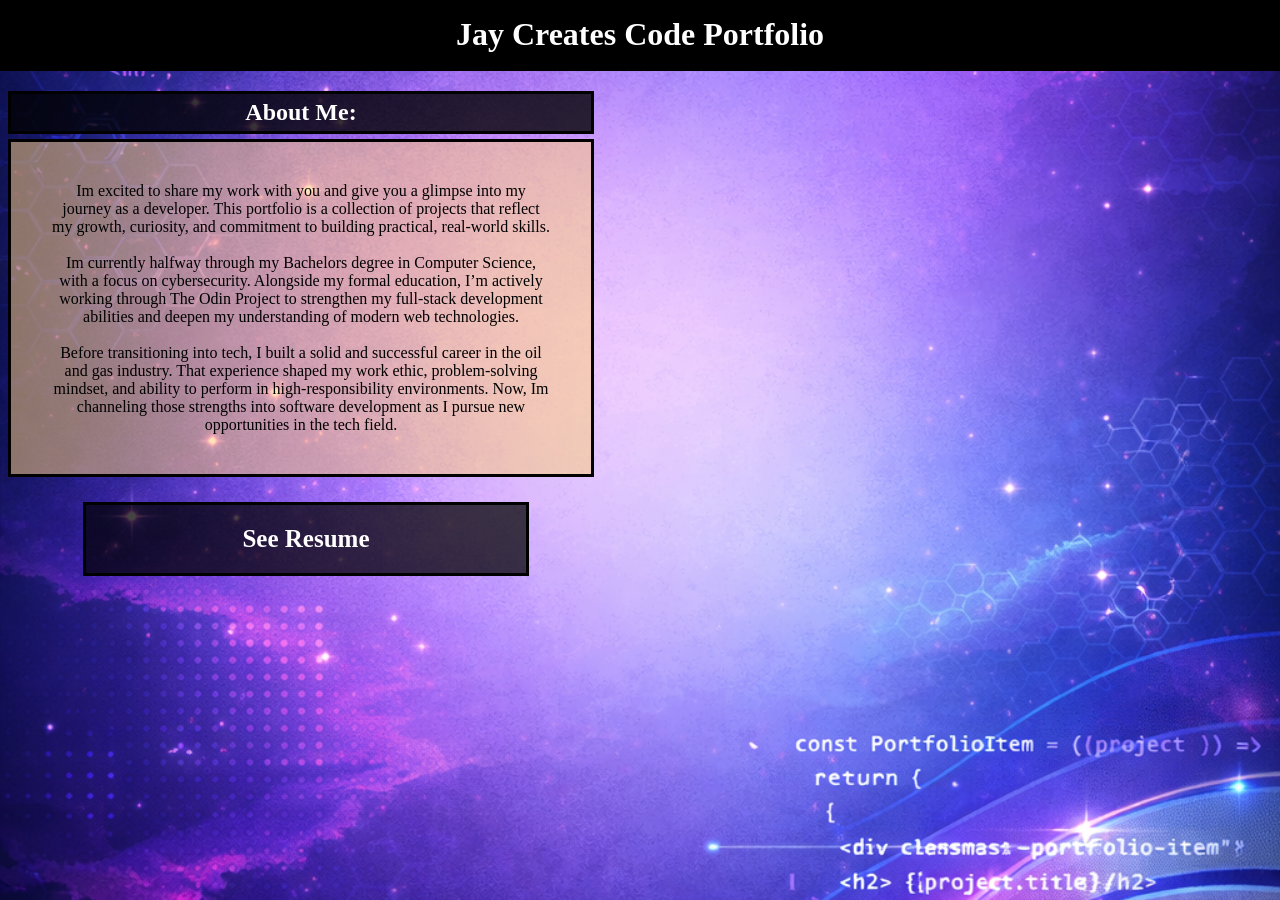
==== index.html @ 581bcc02 "Redesigned CSS Changed background photo, and padding colors to match a theme better. Still need to r" ====
<!DOCTYPE html>
<html lang="en">
<head>
    <meta charset="UTF-8">
    <meta name="viewport" content="width=device-width, initial-scale=1.0">
    <link rel="stylesheet" href="style.css">
    <title>Portfolio Website</title>
</head>
<body>
    <h1 id="title">Jay Creates Code Portfolio</h1>

    <h2 id="about-me-border">About Me:</h2> 

    <p class="homepage-introduction">
        Im excited to share my work with you and give you a glimpse into my journey as a developer. This portfolio is a collection of projects that reflect my growth, curiosity, and commitment to building practical, real-world skills. <br><br>
        Im currently halfway through my Bachelors degree in Computer Science, with a focus on cybersecurity. Alongside my formal education, I’m actively working through The Odin Project to strengthen my full-stack development abilities and deepen my understanding of modern web technologies. <br> <br>
        Before transitioning into tech, I built a solid and successful career in the oil and gas industry. That experience shaped my work ethic, problem-solving mindset, and ability to perform in high-responsibility environments. Now, Im channeling those strengths into software development as I pursue new opportunities in the tech field.
    </p>
  
    <p id="resume-button">See Resume</p>
  
</body>
</html>
---- style.css ----
body {
    background-image: url(images/code-background.png);
    background-repeat: no-repeat;
    background-size: cover;
    background-attachment: fixed;
    background-position: center;
    /*fixed the image link*/
}

.homepage-introduction {
    text-align:center;
    border: 500px;
    border: solid;
    border-color: black;
    width: 500px;
    margin-top: -15px;
    padding: 40px;
    background-color: rgba(253, 205, 123, 0.526);

}
#about-me-border  {
    text-align: center;
    color: white;
    border: 2px;
    border: solid;
    border-color: rgb(0, 0, 0);
    width: 500px;
    padding: 40px;
    padding-top: 5px;
    padding-bottom: 5px;
    background-color: rgba(0, 0, 0, 0.791);

}

#title {
    text-align:center;
    color: white;
    border-style: solid;
    border-width: 3px;
    border-color: black;
    padding: 15px;
    background-color: rgb(0, 0, 0);
    margin: -10px;
    margin-bottom: 20px;
   

    
}

#about-me-heading { 
    text-align:center;
    border: 500px;
    width: 500px;
    margin-top: -15px; 
}

#resume-button {
    font-size: 25px;
    color: white;
    font-weight: bold;
    text-align:center;
    width: 400px;
    margin-left: 75px;
    padding: 20px;
    border-style: solid;
    border-color: black;
    background-color: rgba(0, 0, 0, 0.73);
}
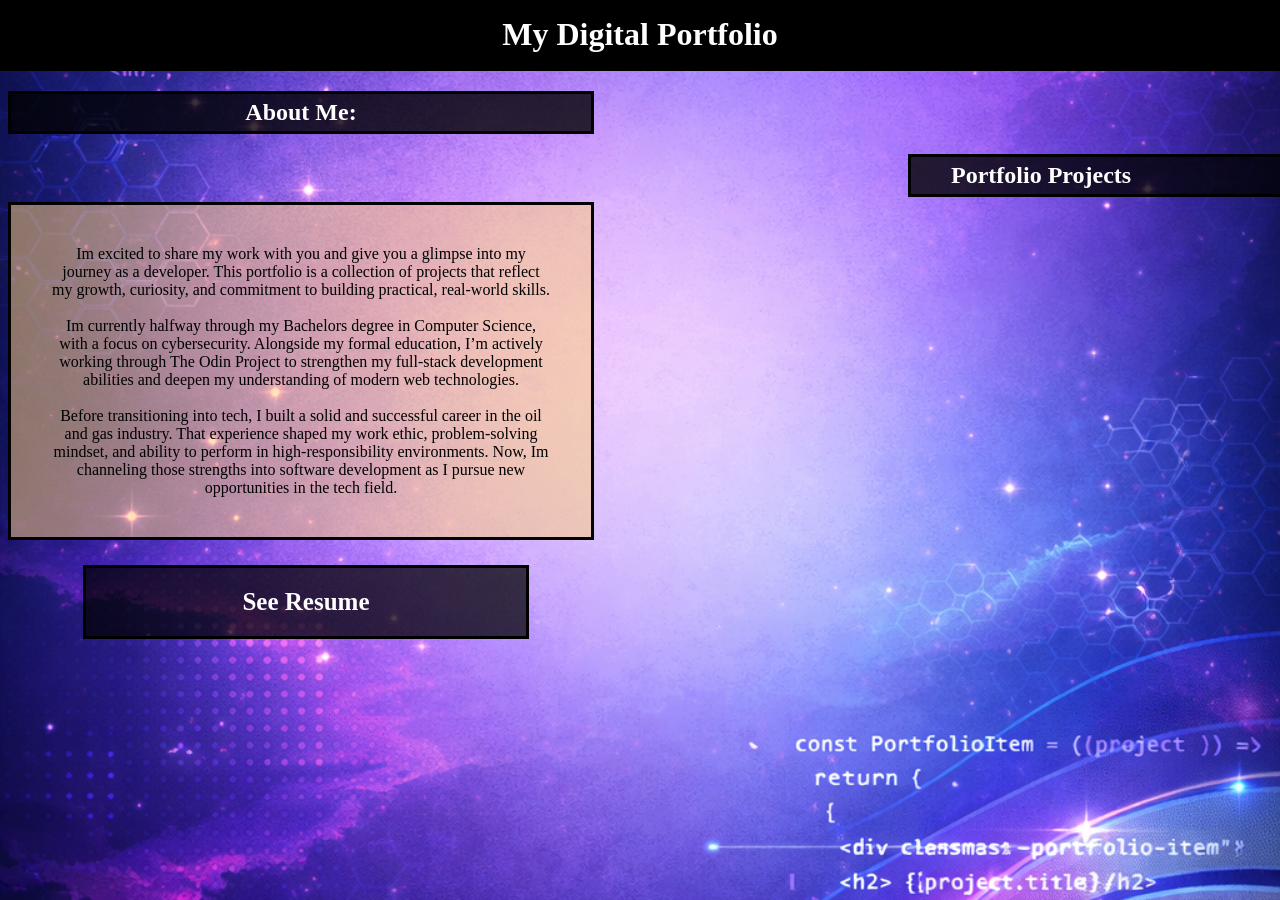
==== commit 31ace25d: ". .." ====
--- a/index.html
+++ b/index.html
@@ -7,9 +7,10 @@
     <title>Portfolio Website</title>
 </head>
 <body>
-    <h1 id="title">Jay Creates Code Portfolio</h1>
+    <h1 id="title">My Digital Portfolio</h1>
 
     <h2 id="about-me-border">About Me:</h2> 
+    <h2 id="portfolio-projects-banner">Portfolio Projects</h2>
 
     <p class="homepage-introduction">
         Im excited to share my work with you and give you a glimpse into my journey as a developer. This portfolio is a collection of projects that reflect my growth, curiosity, and commitment to building practical, real-world skills. <br><br>
--- a/style.css
+++ b/style.css
@@ -65,4 +65,22 @@
     border-style: solid;
     border-color: black;
     background-color: rgba(0, 0, 0, 0.73);
+}
+
+#portfolio-projects-banner {
+    display: flex;
+    justify-content: space-between;
+    align-items: center;
+    width: 500px;
+    margin-left: 900px;
+     text-align: center;
+    color: white;
+    border: 2px;
+    border: solid;
+    border-color: rgb(0, 0, 0);
+    width: 500px;
+    padding: 40px;
+    padding-top: 5px;
+    padding-bottom: 5px;
+    background-color: rgba(0, 0, 0, 0.791);
 }
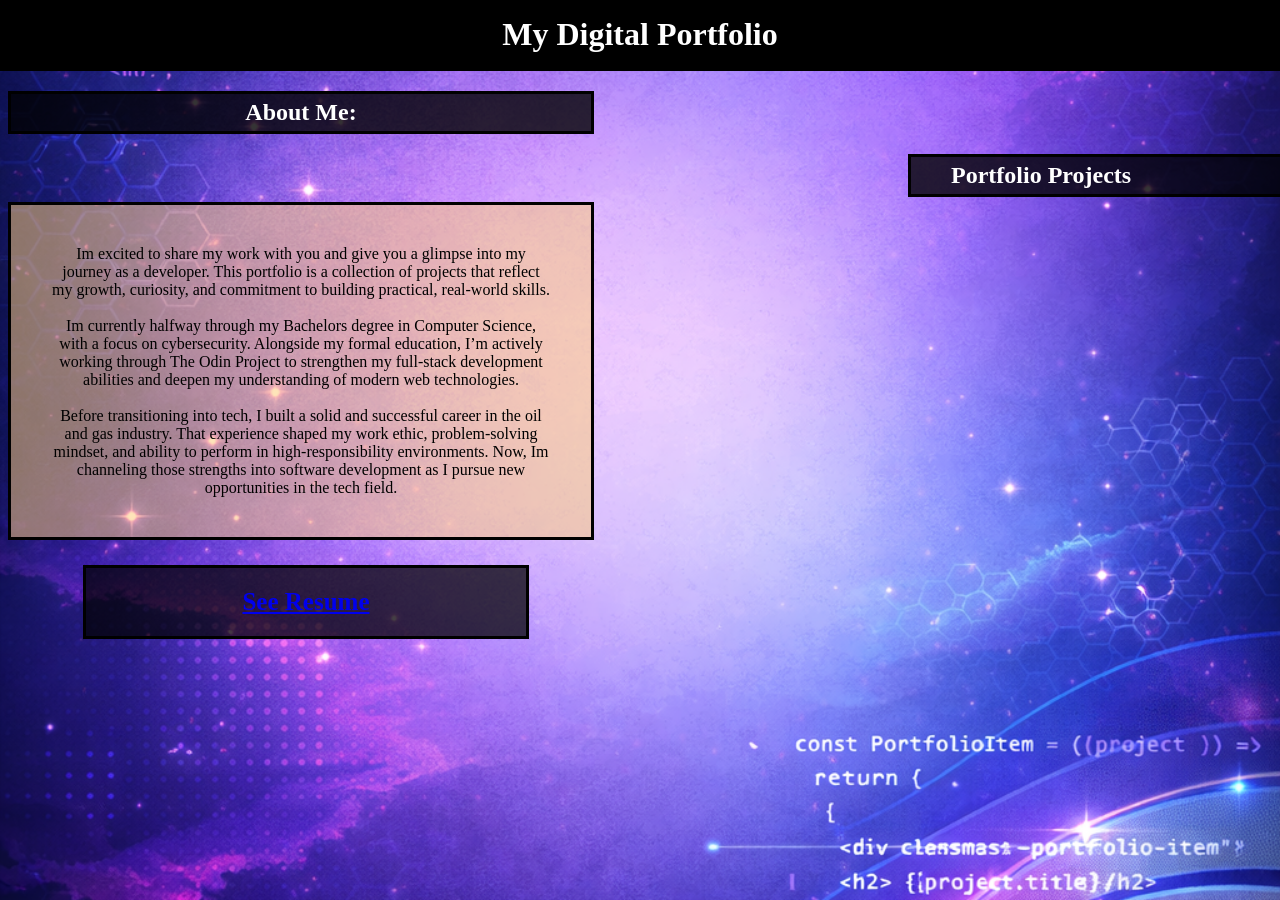
==== commit 2cfb23f9: "Added a link Added a clickable link from see resume on the index page." ====
--- a/index.html
+++ b/index.html
@@ -18,7 +18,9 @@
         Before transitioning into tech, I built a solid and successful career in the oil and gas industry. That experience shaped my work ethic, problem-solving mindset, and ability to perform in high-responsibility environments. Now, Im channeling those strengths into software development as I pursue new opportunities in the tech field.
     </p>
   
-    <p id="resume-button">See Resume</p>
+    <p id="resume-button">
+        <a href="resume.html">See Resume</a> 
+    </p>
   
 </body>
 </html>
--- a/style.css
+++ b/style.css
@@ -83,4 +83,10 @@
     padding-top: 5px;
     padding-bottom: 5px;
     background-color: rgba(0, 0, 0, 0.791);
+}
+
+#resume-page-header {
+    padding: 20px;
+    background-color: black;
+    
 }
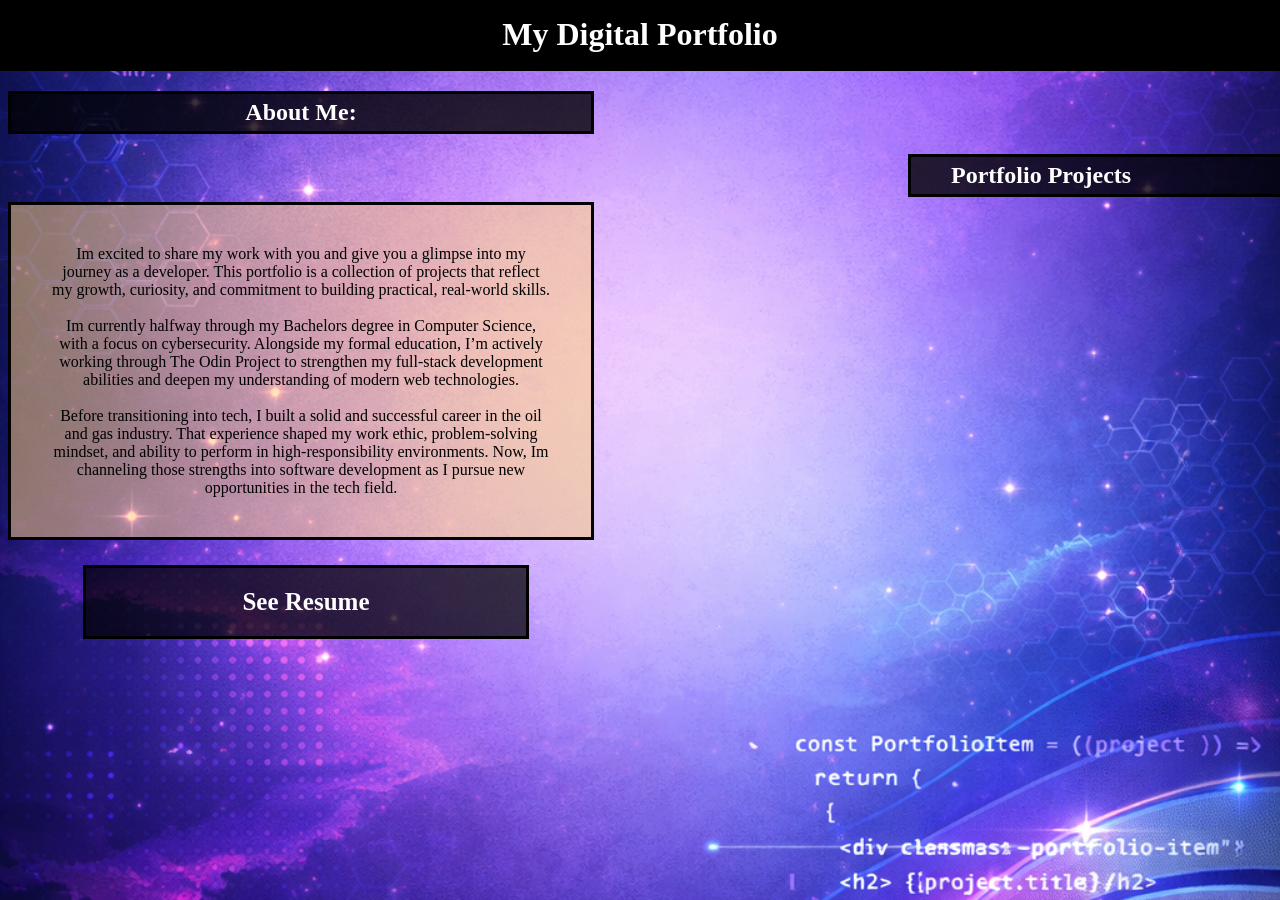
==== commit 17f9090a: "fixed broken resume link fixed resume link" ====
--- a/style.css
+++ b/style.css
@@ -85,8 +85,31 @@
     background-color: rgba(0, 0, 0, 0.791);
 }
 
-#resume-page-header {
+ #resume-page {
+    text-align:center; 
     padding: 20px;
     background-color: black;
-    
-}+}
+a:link {
+    color: white;
+    text-decoration:none;
+}
+
+/* Visited link */
+a:visited {
+    color: white; 
+    text-decoration:none;
+}
+
+/* Mouse over link */
+a:hover {
+    color: #000;
+    text-decoration:none;
+}
+
+
+a:active {
+    color: white;
+    text-decoration:none;
+}
+
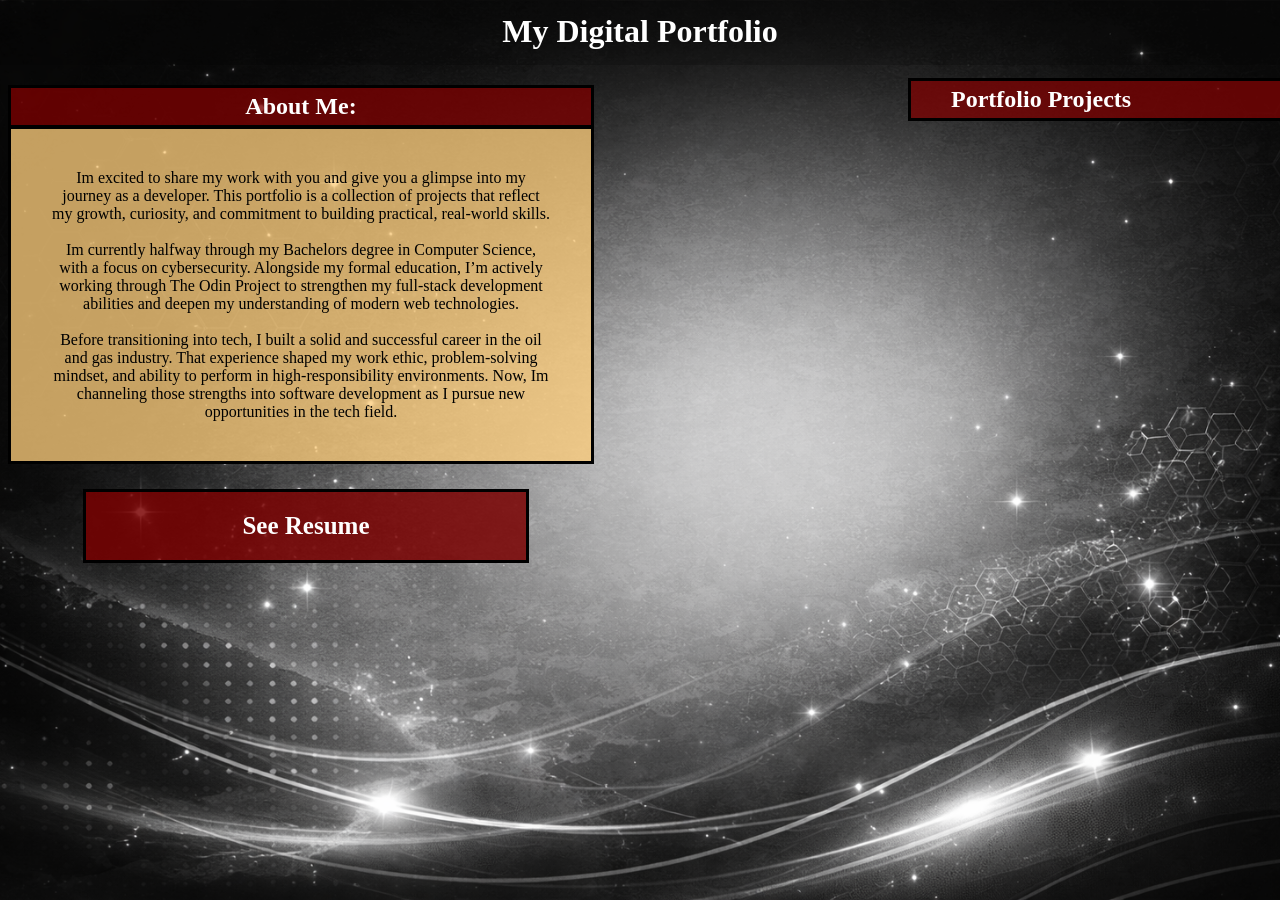
==== commit 9697282d: ". test commit" ====
--- a/index.html
+++ b/index.html
@@ -18,8 +18,9 @@
         Before transitioning into tech, I built a solid and successful career in the oil and gas industry. That experience shaped my work ethic, problem-solving mindset, and ability to perform in high-responsibility environments. Now, Im channeling those strengths into software development as I pursue new opportunities in the tech field.
     </p>
   
+    
     <p id="resume-button">
-        <a href="resume.html">See Resume</a> 
+        <a href="./resume.html">See Resume</a> 
     </p>
   
 </body>
--- a/style.css
+++ b/style.css
@@ -1,5 +1,5 @@
 body {
-    background-image: url(images/code-background.png);
+    background-image: url(images/black-background.png);
     background-repeat: no-repeat;
     background-size: cover;
     background-attachment: fixed;
@@ -7,15 +7,15 @@
     /*fixed the image link*/
 }
 
-.homepage-introduction {
+.homepage-introduction, .resume-info {
     text-align:center;
     border: 500px;
     border: solid;
-    border-color: black;
+    border-color: rgb(0, 0, 0);
     width: 500px;
     margin-top: -15px;
     padding: 40px;
-    background-color: rgba(253, 205, 123, 0.526);
+    background-color: rgba(253, 205, 123, 0.771);
 
 }
 #about-me-border  {
@@ -28,7 +28,8 @@
     padding: 40px;
     padding-top: 5px;
     padding-bottom: 5px;
-    background-color: rgba(0, 0, 0, 0.791);
+    margin-bottom: -70px;
+    background-color: rgba(122, 0, 0, 0.791);
 
 }
 
@@ -36,10 +37,10 @@
     text-align:center;
     color: white;
     border-style: solid;
-    border-width: 3px;
-    border-color: black;
+    border-width: 0px;
+    border-color: rgb(0, 0, 0);
     padding: 15px;
-    background-color: rgb(0, 0, 0);
+    background-color: rgba(0, 0, 0, 0.182);
     margin: -10px;
     margin-bottom: 20px;
    
@@ -64,7 +65,7 @@
     padding: 20px;
     border-style: solid;
     border-color: black;
-    background-color: rgba(0, 0, 0, 0.73);
+    background-color: rgba(122, 0, 0, 0.839);
 }
 
 #portfolio-projects-banner {
@@ -82,13 +83,23 @@
     padding: 40px;
     padding-top: 5px;
     padding-bottom: 5px;
-    background-color: rgba(0, 0, 0, 0.791);
+    background-color: rgba(122, 3, 3, 0.791);
 }
 
  #resume-page {
     text-align:center; 
-    padding: 20px;
-    background-color: black;
+    color: white;
+    border: 0px;
+    border-style: solid;
+    border-color: black; 
+    padding: -20px;
+    background-color: rgb(0, 0, 0);
+    padding-bottom: 15px;
+    margin-top: 0px; 
+    margin-bottom: 0px;
+    margin-left: -25px;
+    margin-right: -25px;
+
 }
 a:link {
     color: white;
@@ -113,3 +124,18 @@
     text-decoration:none;
 }
 
+.resume-info {
+    width: 250px;
+    font-size: large;
+    font-weight: 600;
+    text-align: left;
+}
+.resume-titles {
+    text-align: center;
+    color: white;
+    width: 336px;
+    padding-top: 10px;
+    padding-bottom: 10px;
+    margin-bottom: 15px;
+    background-color: rgb(122, 3, 3);
+}
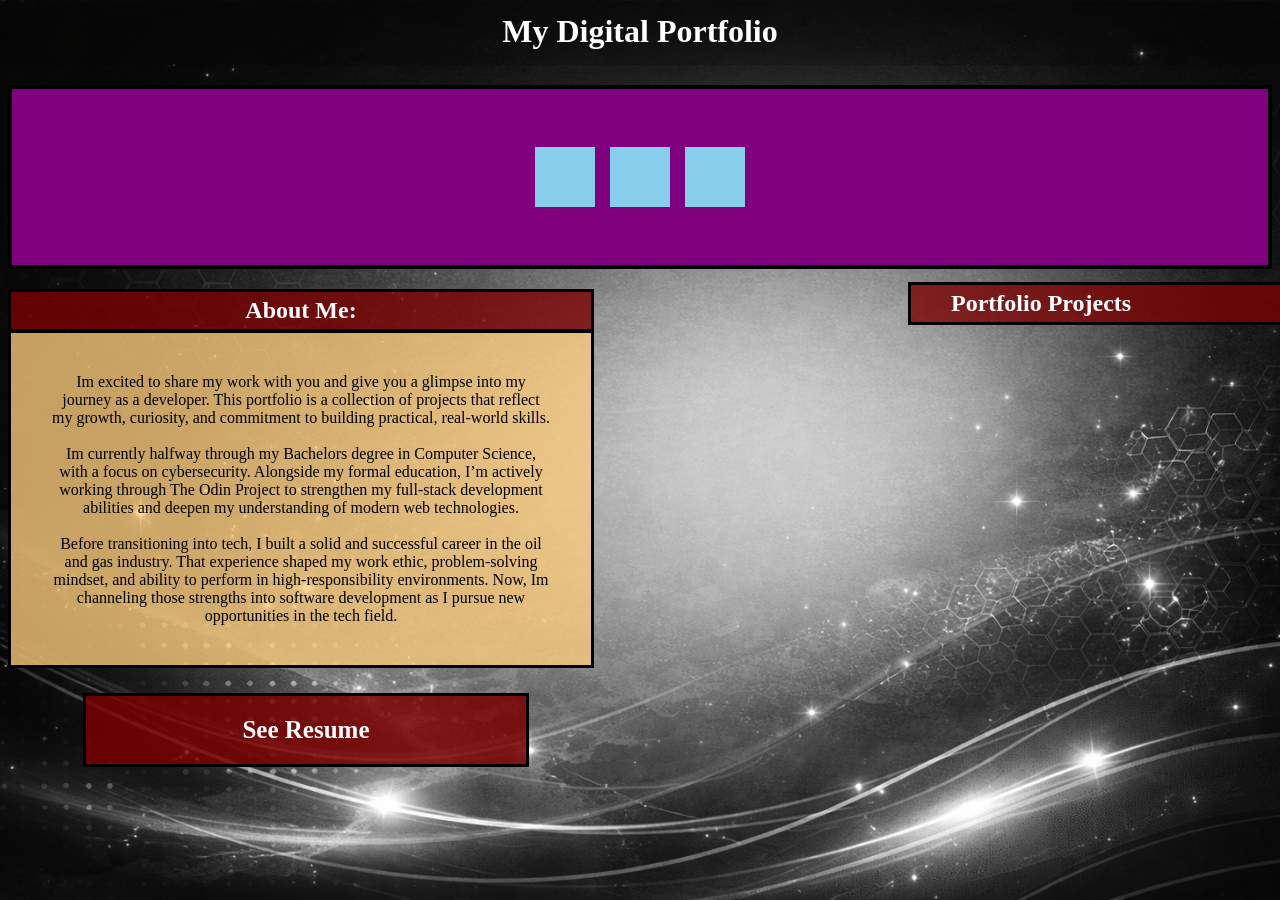
==== commit ec7de8ac: "Beginning to implement flex-method display Started creating a flex container with three boxes in the" ====
--- a/index.html
+++ b/index.html
@@ -8,7 +8,11 @@
 </head>
 <body>
     <h1 id="title">My Digital Portfolio</h1>
-
+<div class="section-one-container">
+    <div class="box-item"></div>
+    <div class="box-item"></div>
+    <div class="box-item"></div>
+</div>
     <h2 id="about-me-border">About Me:</h2> 
     <h2 id="portfolio-projects-banner">Portfolio Projects</h2>
 
--- a/style.css
+++ b/style.css
@@ -138,4 +138,21 @@
     padding-bottom: 10px;
     margin-bottom: 15px;
     background-color: rgb(122, 3, 3);
+}
+
+.section-one-container {
+    height: 140px;
+    padding: 18px;
+    background: purple;
+    border: 4px solid;
+    display: flex;
+    gap: 15px;
+    align-items: center;
+    justify-content: center;
+}
+.box-item {
+    width: 60px;
+    height: 60px;
+    border: 4px black;
+    background: skyblue;
 }
